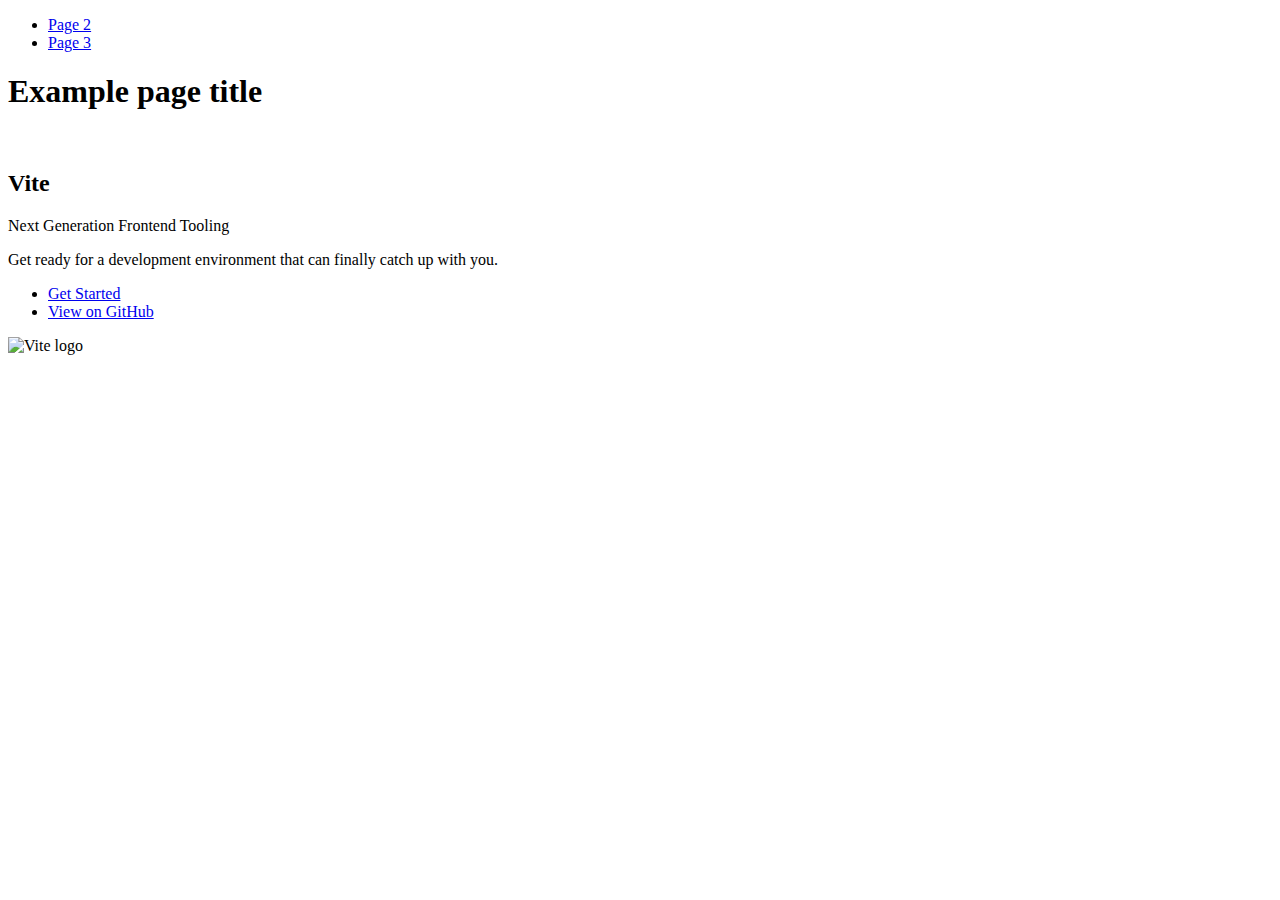
==== index.html @ 793f86f7 "Deploying to gh-pages from @ chester669/goit-js-hw-11@510be08992d8130cf9868c2b781c61b82190dcd6 🚀" ====
<!DOCTYPE html>
<html lang="en">
  <head>
    <meta charset="UTF-8" />
    <link rel="icon" type="image/svg+xml" href="/vanilla-app-template/favicon.svg" />
    <meta name="viewport" content="width=device-width, initial-scale=1.0" />
    <title>Vanilla App Template</title>
    
    <script type="module" crossorigin src="/vanilla-app-template/commonHelpers.js"></script>
    <link rel="stylesheet" href="/vanilla-app-template/assets/index-10c40100.css">
  </head>
  <body>
    <header class="header">
  <nav class="nav">
    <ul class="nav-list">
      <li class="nav-item">
        <a href="./page-2.html" class="nav-link">Page 2</a>
      </li>

      <li class="nav-item">
        <a href="./page-3.html" class="nav-link">Page 3</a>
      </li>
    </ul>
  </nav>
</header>


    <section>
      <h1>Example page title</h1>
      <!-- Path to images as from index.html file -->
      <img src="/vanilla-app-template/assets/javascript-8dac5379.svg" alt="" />
    </section>

    <!-- Loads the specified .html file -->
    <section class="vite-promo">
  <div class="container">
    <div class="wrapper">
      <h2 class="title">
        <span class="gradient">Vite</span>
      </h2>
      <p class="text">Next Generation Frontend Tooling</p>
      <p class="tagline">
        Get ready for a development environment that can finally catch up with
        you.
      </p>

      <ul class="actions">
        <li class="action">
          <a
            class="link"
            href="https://vitejs.dev/guide/"
            target="_blank"
            rel="noopener noreferrer"
            >Get Started</a
          >
        </li>
        <li class="action">
          <a
            class="link"
            href="https://github.com/vitejs/vite"
            target="_blank"
            rel="noopener noreferrer"
            >View on GitHub</a
          >
        </li>
      </ul>
    </div>

    <div class="thumb">
      <!-- Path to images as from index.html file -->
      <img
        class="pic"
        src="/vanilla-app-template/assets/vite-logo-51249ca9.png"
        alt="Vite logo"
        width="640"
        height="640"
      />
    </div>
  </div>
</section>


    
  </body>
</html>
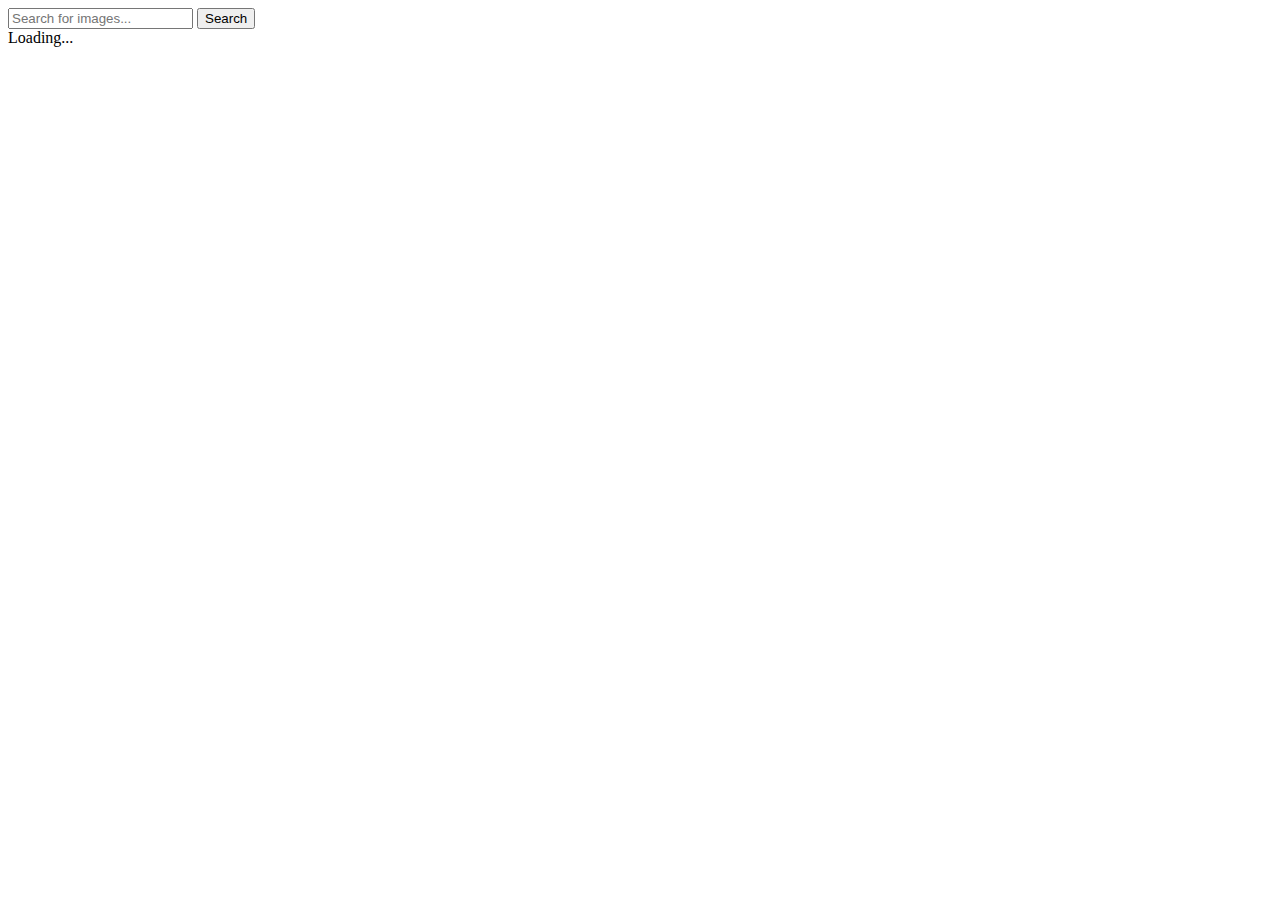
==== commit d9652e0d: "Deploying to gh-pages from @ chester669/goit-js-hw-11@55437f89a77983b0d0eff0c314bf1b76d31494df 🚀" ====
--- a/index.html
+++ b/index.html
@@ -2,84 +2,25 @@
 <html lang="en">
   <head>
     <meta charset="UTF-8" />
-    <link rel="icon" type="image/svg+xml" href="/vanilla-app-template/favicon.svg" />
     <meta name="viewport" content="width=device-width, initial-scale=1.0" />
-    <title>Vanilla App Template</title>
-    
-    <script type="module" crossorigin src="/vanilla-app-template/commonHelpers.js"></script>
-    <link rel="stylesheet" href="/vanilla-app-template/assets/index-10c40100.css">
+    <title>Image Search</title>
+    <link rel="stylesheet" href="./styles.css" />
+    <script type="module" crossorigin src="/goit-js-hw-11/commonHelpers.js"></script>
+    <link rel="modulepreload" crossorigin href="/goit-js-hw-11/assets/vendor-0fc460d7.js">
+    <link rel="stylesheet" href="/goit-js-hw-11/assets/vendor-4b066c51.css">
   </head>
   <body>
-    <header class="header">
-  <nav class="nav">
-    <ul class="nav-list">
-      <li class="nav-item">
-        <a href="./page-2.html" class="nav-link">Page 2</a>
-      </li>
-
-      <li class="nav-item">
-        <a href="./page-3.html" class="nav-link">Page 3</a>
-      </li>
-    </ul>
-  </nav>
-</header>
-
-
-    <section>
-      <h1>Example page title</h1>
-      <!-- Path to images as from index.html file -->
-      <img src="/vanilla-app-template/assets/javascript-8dac5379.svg" alt="" />
-    </section>
-
-    <!-- Loads the specified .html file -->
-    <section class="vite-promo">
-  <div class="container">
-    <div class="wrapper">
-      <h2 class="title">
-        <span class="gradient">Vite</span>
-      </h2>
-      <p class="text">Next Generation Frontend Tooling</p>
-      <p class="tagline">
-        Get ready for a development environment that can finally catch up with
-        you.
-      </p>
-
-      <ul class="actions">
-        <li class="action">
-          <a
-            class="link"
-            href="https://vitejs.dev/guide/"
-            target="_blank"
-            rel="noopener noreferrer"
-            >Get Started</a
-          >
-        </li>
-        <li class="action">
-          <a
-            class="link"
-            href="https://github.com/vitejs/vite"
-            target="_blank"
-            rel="noopener noreferrer"
-            >View on GitHub</a
-          >
-        </li>
-      </ul>
-    </div>
-
-    <div class="thumb">
-      <!-- Path to images as from index.html file -->
-      <img
-        class="pic"
-        src="/vanilla-app-template/assets/vite-logo-51249ca9.png"
-        alt="Vite logo"
-        width="640"
-        height="640"
+    <form id="search-form">
+      <input
+        type="text"
+        id="search-input"
+        placeholder="Search for images..."
+        required
       />
-    </div>
-  </div>
-</section>
-
-
+      <button type="submit">Search</button>
+    </form>
+    <div class="loading" id="loading">Loading...</div>
+    <div class="gallery" id="gallery"></div>
     
   </body>
 </html>
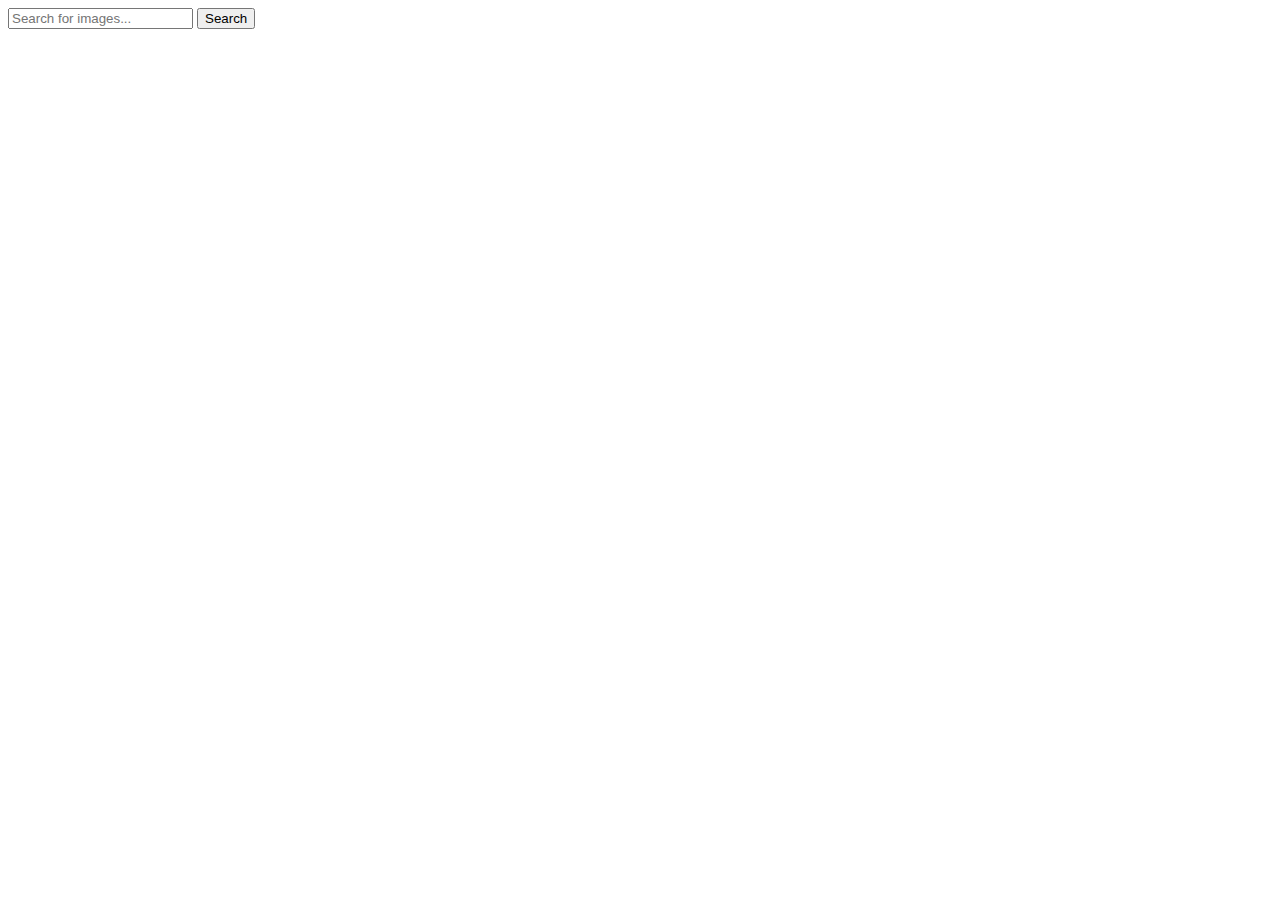
==== commit eb2f0957: "Deploying to gh-pages from @ chester669/goit-js-hw-11@a27aadd17898ac7f2ddeece35699b8da743f1d31 🚀" ====
--- a/index.html
+++ b/index.html
@@ -4,10 +4,11 @@
     <meta charset="UTF-8" />
     <meta name="viewport" content="width=device-width, initial-scale=1.0" />
     <title>Image Search</title>
-    <link rel="stylesheet" href="./styles.css" />
+    
     <script type="module" crossorigin src="/goit-js-hw-11/commonHelpers.js"></script>
     <link rel="modulepreload" crossorigin href="/goit-js-hw-11/assets/vendor-0fc460d7.js">
     <link rel="stylesheet" href="/goit-js-hw-11/assets/vendor-4b066c51.css">
+    <link rel="stylesheet" href="/goit-js-hw-11/assets/index-9bb2ffaa.css">
   </head>
   <body>
     <form id="search-form">
@@ -19,7 +20,7 @@
       />
       <button type="submit">Search</button>
     </form>
-    <div class="loading" id="loading">Loading...</div>
+    <div id="loading" style="display: none">Loading...</div>
     <div class="gallery" id="gallery"></div>
     
   </body>
